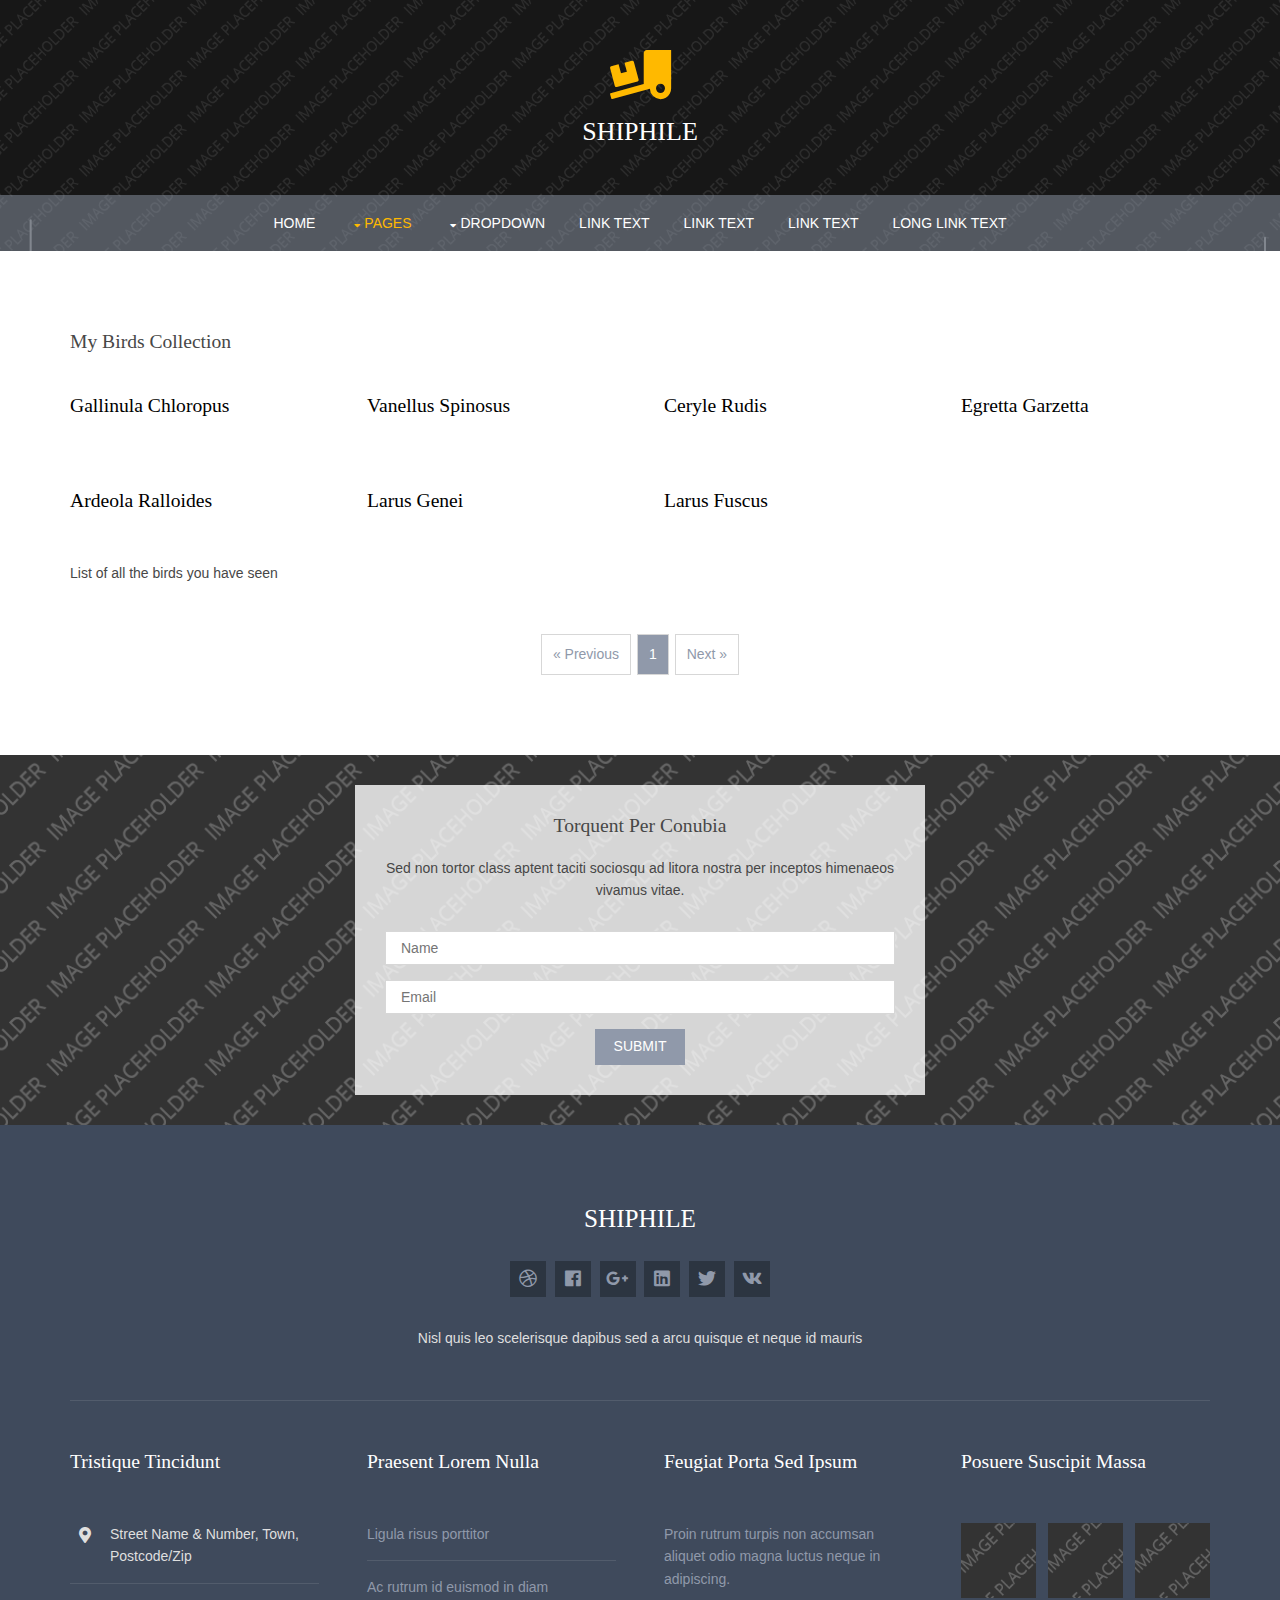
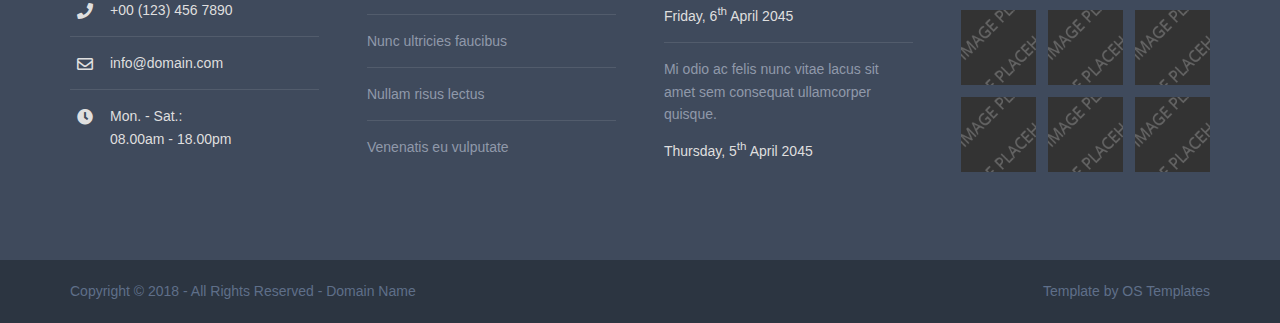
==== birdcollection.html @ 80658a39 "weird ass Commit" ====
<!DOCTYPE html>
<!--
Template Name: Shiphile
Author: <a href="https://www.os-templates.com/">OS Templates</a>
Author URI: https://www.os-templates.com/
Copyright: OS-Templates.com
Licence: Free to use under our free template licence terms
Licence URI: https://www.os-templates.com/template-terms
-->
<html lang="">
<!-- To declare your language - read more here: https://www.w3.org/International/questions/qa-html-language-declarations -->
<head>
<title>Shiphile | Pages | Gallery</title>
<meta charset="utf-8">
<meta name="viewport" content="width=device-width, initial-scale=1.0, maximum-scale=1.0, user-scalable=no">
<link href="../layout/styles/layout.css" rel="stylesheet" type="text/css" media="all">
</head>
<body id="top">
<!-- ################################################################################################ -->
<!-- ################################################################################################ -->
<!-- ################################################################################################ -->
<!-- Top Background Image Wrapper -->
<div class="bgded overlay" style="background-image:url('../images/demo/backgrounds/01.png');"> 
  <!-- ################################################################################################ -->
  <div class="wrapper row0">
    <header id="header" class="hoc clear center"> 
      <!-- ################################################################################################ -->
      <h1 id="logo"><i class="fas fa-truck-loading"></i> <a href="../index.html">Shiphile</a></h1>
      <!-- ################################################################################################ -->
    </header>
  </div>
  <!-- ################################################################################################ -->
  <!-- ################################################################################################ -->
  <!-- ################################################################################################ -->
  <div class="wrapper row1">
    <nav id="mainav" class="hoc clear"> 
      <!-- ################################################################################################ -->
      <ul class="clear">
        <li><a href="../index.html">Home</a></li>
        <li class="active"><a class="drop" href="#">Pages</a>
          <ul>
            <li class="active"><a href="gallery.html">Gallery</a></li>
            <li><a href="full-width.html">Full Width</a></li>
            <li><a href="sidebar-left.html">Sidebar Left</a></li>
            <li><a href="sidebar-right.html">Sidebar Right</a></li>
            <li><a href="basic-grid.html">Basic Grid</a></li>
            <li><a href="font-icons.html">Font Icons</a></li>
          </ul>
        </li>
        <li><a class="drop" href="#">Dropdown</a>
          <ul>
            <li><a href="#">Level 2</a></li>
            <li><a class="drop" href="#">Level 2 + Drop</a>
              <ul>
                <li><a href="#">Level 3</a></li>
                <li><a href="#">Level 3</a></li>
                <li><a href="#">Level 3</a></li>
              </ul>
            </li>
            <li><a href="#">Level 2</a></li>
          </ul>
        </li>
        <li><a href="#">Link Text</a></li>
        <li><a href="#">Link Text</a></li>
        <li><a href="#">Link Text</a></li>
        <li><a href="#">Long Link Text</a></li>
      </ul>
      <!-- ################################################################################################ -->
    </nav>
  </div>
  <!-- ################################################################################################ -->
</div>
<!-- End Top Background Image Wrapper -->
<!-- ################################################################################################ -->
<!-- ################################################################################################ -->
<!-- ################################################################################################ -->
<div class="wrapper row3">
  <main class="hoc container clear"> 
    <!-- main body -->
    <!-- ################################################################################################ -->
    <div class="content"> 
      <!-- ################################################################################################ -->
      <div id="gallery">
        <figure>
          <header class="heading">My Birds Collection</header>
          <ul class="nospace clear">
            <li class="one_quarter first"><div><a href="#"><img src="../images/demo/gallery/Common_Moorhen_(Gallinula_chloropus)_in_a_Nelumbo_nucifera_(Indian_Lotus)_pond_W_IMG_8779.jpg" alt=""><h4 style="color:black;">Gallinula chloropus</h4></a></div></li>
            <li class="one_quarter"><div><a href="#"><img src="../images/demo/gallery/Spur-winged_lapwing_(Vanellus_spinosus)_Gambia.jpg" alt=""></a><h4 style="color:black;">Vanellus spinosus</h4></div></li>
            <li class="one_quarter"><div><a href="#"><img src="../images/demo/gallery/صياد-السمك-الأبقع-IMG_6772mw.jpg" alt=""></a><h4 style="color:black;">Ceryle rudis</h4></div></li>
            <li class="one_quarter"><div><a href="#"><img src="../images/demo/gallery/Aigrette_garzette_au_lac_sud_de_Tunis_(site_RAMSAR).jpg" alt=""></a><h4 style="color:black;">Egretta garzetta</h4></div></li>
            <li class="one_quarter first"><div><a href="#"><img src="../images/demo/gallery/dsc_4087a.jpg" alt=""><h4 style="color:black;">Ardeola ralloides</h4 ></a></div></li>
                <li class="one_quarter"><div><a href="#"><img src="../images/demo/gallery/tg1_1681_corr_ibc.jpg" alt=""></a><h4 style="color:black;">Larus genei</h4></div></li>
                <li class="one_quarter"><div><a href="#"><img src="../images/demo/gallery/3218949402_9a6c63c327_b.jpg" alt=""></a><h4 style="color:black;">Larus fuscus</h4></div></li>
        
          </ul>
          <figcaption>List of all the birds you have seen</figcaption>
        </figure>
      </div>
      <!-- ################################################################################################ -->
      <!-- ################################################################################################ -->
      <nav class="pagination">
        <ul>
          <li><a href="#">&laquo; Previous</a></li>
          <li class="current"><a href="#">1</a></li>
          <li><a href="#">Next &raquo;</a></li>
        </ul>
      </nav>
      <!-- ################################################################################################ -->
    </div>
    <!-- ################################################################################################ -->
    <!-- / main body -->
    <div class="clear"></div>
  </main>
</div>
<!-- ################################################################################################ -->
<!-- ################################################################################################ -->
<!-- ################################################################################################ -->
<div class="wrapper bgded" style="background-image:url('../images/demo/backgrounds/03.png');">
  <section id="callback" class="hoc clear"> 
    <!-- ################################################################################################ -->
    <div>
      <h6 class="heading">Torquent per conubia</h6>
      <p class="btmspace-30">Sed non tortor class aptent taciti sociosqu ad litora nostra per inceptos himenaeos vivamus vitae.</p>
      <form method="post" action="#">
        <fieldset>
          <input type="text" value="" placeholder="Name">
          <input type="text" value="" placeholder="Email">
          <button type="submit" value="submit">Submit</button>
        </fieldset>
      </form>
    </div>
    <!-- ################################################################################################ -->
  </section>
</div>
<!-- ################################################################################################ -->
<!-- ################################################################################################ -->
<!-- ################################################################################################ -->
<div class="wrapper row4">
  <footer id="footer" class="hoc clear">
    <div class="center btmspace-50"> 
      <!-- ################################################################################################ -->
      <h6 class="heading">Shiphile</h6>
      <ul class="faico clear">
        <li><a class="faicon-dribble" href="#"><i class="fab fa-dribbble"></i></a></li>
        <li><a class="faicon-facebook" href="#"><i class="fab fa-facebook"></i></a></li>
        <li><a class="faicon-google-plus" href="#"><i class="fab fa-google-plus-g"></i></a></li>
        <li><a class="faicon-linkedin" href="#"><i class="fab fa-linkedin"></i></a></li>
        <li><a class="faicon-twitter" href="#"><i class="fab fa-twitter"></i></a></li>
        <li><a class="faicon-vk" href="#"><i class="fab fa-vk"></i></a></li>
      </ul>
      <p class="nospace">Nisl quis leo scelerisque dapibus sed a arcu quisque et neque id mauris</p>
      <!-- ################################################################################################ -->
    </div>
    <hr class="btmspace-50">
    <div class="group"> 
      <!-- ################################################################################################ -->
      <div class="one_quarter first">
        <h6 class="heading">Tristique tincidunt</h6>
        <ul class="nospace btmspace-30 linklist contact">
          <li><i class="fas fa-map-marker-alt"></i>
            <address>
            Street Name &amp; Number, Town, Postcode/Zip
            </address>
          </li>
          <li><i class="fas fa-phone"></i> +00 (123) 456 7890</li>
          <li><i class="far fa-envelope"></i> info@domain.com</li>
          <li><i class="fas fa-clock"></i> Mon. - Sat.:<br>
            08.00am - 18.00pm</li>
        </ul>
      </div>
      <div class="one_quarter">
        <h6 class="heading">Praesent lorem nulla</h6>
        <ul class="nospace linklist">
          <li><a href="#">Ligula risus porttitor</a></li>
          <li><a href="#">Ac rutrum id euismod in diam</a></li>
          <li><a href="#">Nunc ultricies faucibus</a></li>
          <li><a href="#">Nullam risus lectus</a></li>
          <li><a href="#">Venenatis eu vulputate</a></li>
        </ul>
      </div>
      <div class="one_quarter">
        <h6 class="heading">Feugiat porta sed ipsum</h6>
        <ul class="nospace linklist">
          <li>
            <article>
              <p class="nospace btmspace-10"><a href="#">Proin rutrum turpis non accumsan aliquet odio magna luctus neque in adipiscing.</a></p>
              <time class="block font-xs" datetime="2045-04-06">Friday, 6<sup>th</sup> April 2045</time>
            </article>
          </li>
          <li>
            <article>
              <p class="nospace btmspace-10"><a href="#">Mi odio ac felis nunc vitae lacus sit amet sem consequat ullamcorper quisque.</a></p>
              <time class="block font-xs" datetime="2045-04-05">Thursday, 5<sup>th</sup> April 2045</time>
            </article>
          </li>
        </ul>
      </div>
      <div class="one_quarter">
        <h6 class="heading">Posuere suscipit massa</h6>
        <ul class="nospace clear latestimg">
          <li><a class="imgover" href="#"><img src="../images/demo/100x100.png" alt=""></a></li>
          <li><a class="imgover" href="#"><img src="../images/demo/100x100.png" alt=""></a></li>
          <li><a class="imgover" href="#"><img src="../images/demo/100x100.png" alt=""></a></li>
          <li><a class="imgover" href="#"><img src="../images/demo/100x100.png" alt=""></a></li>
          <li><a class="imgover" href="#"><img src="../images/demo/100x100.png" alt=""></a></li>
          <li><a class="imgover" href="#"><img src="../images/demo/100x100.png" alt=""></a></li>
          <li><a class="imgover" href="#"><img src="../images/demo/100x100.png" alt=""></a></li>
          <li><a class="imgover" href="#"><img src="../images/demo/100x100.png" alt=""></a></li>
          <li><a class="imgover" href="#"><img src="../images/demo/100x100.png" alt=""></a></li>
        </ul>
      </div>
      <!-- ################################################################################################ -->
    </div>
  </footer>
</div>
<!-- ################################################################################################ -->
<!-- ################################################################################################ -->
<!-- ################################################################################################ -->
<div class="wrapper row5">
  <div id="copyright" class="hoc clear"> 
    <!-- ################################################################################################ -->
    <p class="fl_left">Copyright &copy; 2018 - All Rights Reserved - <a href="#">Domain Name</a></p>
    <p class="fl_right">Template by <a target="_blank" href="https://www.os-templates.com/" title="Free Website Templates">OS Templates</a></p>
    <!-- ################################################################################################ -->
  </div>
</div>
<!-- ################################################################################################ -->
<!-- ################################################################################################ -->
<!-- ################################################################################################ -->
<a id="backtotop" href="#top"><i class="fas fa-chevron-up"></i></a>
<!-- JAVASCRIPTS -->
<script src="../layout/scripts/jquery.min.js"></script>
<script src="../layout/scripts/jquery.backtotop.js"></script>
<script src="../layout/scripts/jquery.mobilemenu.js"></script>
</body>
</html>
---- layout/styles/layout.css ----
@charset "utf-8";
/*
Template Name: Shiphile
Author: <a href="https://www.os-templates.com/">OS Templates</a>
Author URI: https://www.os-templates.com/
Copyright: OS-Templates.com
Licence: Free to use under our free template licence terms
Licence URI: https://www.os-templates.com/template-terms
File: Layout CSS
*/

@import url("fontawesome-free/css/fontawesome-all.min.css");
@import url("framework.css");

/* Rows
--------------------------------------------------------------------------------------------------------------- */
.row0, .row0 a{}
.row1, .row1 a{}
.row2, .row2 a{}
.row3, .row3 a{}
.row4, .row4 a{}
.row5, .row5 a{}


/* Header
--------------------------------------------------------------------------------------------------------------- */
#header{padding:50px 0;}

#header *{margin:0; padding:0; line-height:1;}
#header #logo{font-size:26px; text-transform:uppercase;}
#header #logo i{display:block; margin-bottom:20px; font-size:3.5rem;}


/* Page Intro
--------------------------------------------------------------------------------------------------------------- */
#pageintro{padding:180px 0;}

#pageintro article{display:block; max-width:50%;}
#pageintro .heading{margin-bottom:20px; font-size:4rem;}
#pageintro p{}
#pageintro footer{margin-top:50px;}


/* Content Area
--------------------------------------------------------------------------------------------------------------- */
.container{padding:80px 0;}

/* Content */
.container .content{}

.sectiontitle{display:block; max-width:50%; margin:0 auto 100px; text-align:center;}
.sectiontitle *{margin:0;}
.sectiontitle .heading{margin-bottom:20px;}

.posts figure{display:block; margin-bottom:50px;}
.posts figure:last-child{margin-bottom:0;}/* Used when elements stack in small viewports */
.posts figure > div, .posts figure figcaption{display:block; float:left; width:50%;}
.posts figure > div{}
.posts figure > div img{}
.posts figure figcaption{padding:50px 0 0 50px;}
.posts figure figcaption{}
.posts figure figcaption *{margin:0;}
.posts figure figcaption .heading{margin-bottom:30px;}
.posts figure figcaption footer{margin-top:30px;}
.posts figure:nth-child(even) > div{float:right;}
.posts figure:nth-child(even) figcaption{float:left; padding-left:0; padding-right:50px;}

.team{}
.team li:last-child{margin-bottom:0;}/* Used when elements stack in small viewports */
.team figure{display:block; text-align:center; padding:30px;}
.team figure *{margin:0; padding:0;}
.team figure a{}
.team figure .imgover::before, .team figure img{border-radius:50%;}
.team figure figcaption{margin:35px 0 0 0; line-height:1;}
.team figure strong{}
.team figure em{display:block; font-style:normal; font-size:.8rem;}

.latest{}
.latest > li:last-child{margin-bottom:0;}/* Used when elements stack in small viewports */
.latest article{padding:30px;}
.latest article .heading{}
.latest article p{}
.latest article .meta{}
.latest article .meta li{display:inline-block; font-size:.8rem; line-height:1;}
.latest article .meta li::after{margin-left:5px; content:"|";}
.latest article .meta li:last-child::after{margin:0; content:"";}
.latest article .meta li time{font-style:normal;}
.latest article footer{margin-top:30px;}

/* Comments */
#comments ul{margin:0 0 40px 0; padding:0; list-style:none;}
#comments li{margin:0 0 10px 0; padding:15px;}
#comments .avatar{float:right; margin:0 0 10px 10px; padding:3px; border:1px solid;}
#comments address{font-weight:bold;}
#comments time{font-size:smaller;}
#comments .comcont{display:block; margin:0; padding:0;}
#comments .comcont p{margin:10px 5px 10px 0; padding:0;}

#comments form{display:block; width:100%;}
#comments input, #comments textarea{width:100%; padding:10px; border:1px solid;}
#comments textarea{overflow:auto;}
#comments div{margin-bottom:15px;}
#comments input[type="submit"], #comments input[type="reset"]{display:inline-block; width:auto; min-width:150px; margin:0; padding:8px 5px; cursor:pointer;}

/* Sidebar */
.container .sidebar{}

.sidebar .sdb_holder{margin-bottom:50px;}
.sidebar .sdb_holder:last-child{margin-bottom:0;}


/* Call Back
--------------------------------------------------------------------------------------------------------------- */
#callback{padding:30px 0;}

#callback > div{display:block; max-width:50%; margin:0 auto; padding:30px; text-align:center;}
#callback input, #callback button{border:1px solid;}
#callback input{display:block; width:100%; margin:0 0 15px 0; padding:8px 15px;}
#callback button{margin:0 auto; padding:8px 18px 10px; text-transform:uppercase; cursor:pointer;}


/* Footer
--------------------------------------------------------------------------------------------------------------- */
#footer{padding:80px 0;}

#footer .heading{margin-bottom:50px;}

#footer > div:first-of-type .heading{margin-bottom:20px; text-transform:uppercase; font-size:1.8rem;}
#footer > div:first-of-type .faico{margin-bottom:30px;}

#footer .linklist li{display:block; margin-bottom:15px; padding:0 0 15px 0; border-bottom:1px solid;}
#footer .linklist li:last-child{margin:0; padding:0; border:none;}
#footer .linklist li::before, #footer .linklist li::after{display:table; content:"";}
#footer .linklist li, #footer .linklist li::after{clear:both;}

#footer .contact{}
#footer .contact.linklist li, #footer .contact.linklist li:last-child{position:relative; padding-left:40px;}
#footer .contact li *{margin:0; padding:0; line-height:1.6;}
#footer .contact li i{display:block; position:absolute; top:0; left:0; width:30px; font-size:16px; text-align:center;}

#footer .latestimg{}
#footer .latestimg > li{display:inline-block; float:left; width:30%; margin:0 0 5% 5%;}
#footer .latestimg > li:nth-last-child(-n+3){margin-bottom:0;}/* Removes bottom margin from the last three items - margin is restored in the media queries when items stack */
#footer .latestimg > li:nth-child(3n+1){margin-left:0; clear:left;}/* Removes the need to add class="first" */
#footer .latestimg > li img{width:100%;}/* Force the image to resize to take the full space - may have to be changed for tablets, depends on personal preference */
#footer .latestimg > li a.imgover{display:block;}


/* Copyright
--------------------------------------------------------------------------------------------------------------- */
#copyright{padding:20px 0;}
#copyright *{margin:0; padding:0;}


/* Transition Fade
This gives a smooth transition to "ALL" elements used in the layout - other than the navigation form used in mobile devices
If you don't want it to fade all elements, you have to list the ones you want to be faded individually
Delete it completely to stop fading
--------------------------------------------------------------------------------------------------------------- */
*, *::before, *::after{transition:all .3s ease-in-out;}
#mainav form *{transition:none !important;}


/* ------------------------------------------------------------------------------------------------------------ */
/* ------------------------------------------------------------------------------------------------------------ */
/* ------------------------------------------------------------------------------------------------------------ */
/* ------------------------------------------------------------------------------------------------------------ */
/* ------------------------------------------------------------------------------------------------------------ */


/* Navigation
--------------------------------------------------------------------------------------------------------------- */
nav ul, nav ol{margin:0; padding:0; list-style:none;}

#mainav, #breadcrumb, .sidebar nav{line-height:normal;}
#mainav .drop::after, #mainav li li .drop::after, #breadcrumb li a::after, .sidebar nav a::after{position:absolute; font-family:"Font Awesome\ 5 Free"; font-weight:900; font-size:10px; line-height:10px;}

/* Top Navigation */
#mainav{}
#mainav ul{text-transform:uppercase; text-align:center;}
#mainav ul ul{z-index:9999; position:absolute; width:180px; text-transform:none; text-align:left;}
#mainav ul ul ul{left:180px; top:0;}
#mainav li{display:inline-block; position:relative; margin:0 30px 0 0; padding:0;}
#mainav li:last-child{margin-right:0;}
#mainav li li{width:100%; margin:0;}
#mainav li a{display:block; padding:20px 0;}
#mainav li li a{border:solid; border-width:0 0 1px 0;}
#mainav .drop{padding-left:15px;}
#mainav li li a, #mainav li li .drop{display:block; margin:0; padding:10px 15px;}
#mainav .drop::after, #mainav li li .drop::after{content:"\f0d7";}
#mainav .drop::after{top:25px; left:5px;}
#mainav li li .drop::after{top:15px; left:5px;}
#mainav ul ul{visibility:hidden; opacity:0;}
#mainav ul li:hover > ul{visibility:visible; opacity:1;}

#mainav form{display:none; margin:0; padding:0;}
#mainav form select, #mainav form select option{display:block; cursor:pointer; outline:none;}
#mainav form select{width:100%; padding:5px; border:none;}
#mainav form select option{margin:5px; padding:0; border:none;}

/* Breadcrumb */
#breadcrumb{padding:150px 0 30px;}
#breadcrumb ul{margin:0; padding:0; list-style:none; text-transform:uppercase;}
#breadcrumb li{display:inline-block; margin:0 6px 0 0; padding:0;}
#breadcrumb li a{display:block; position:relative; margin:0; padding:0 12px 0 0; font-size:12px;}
#breadcrumb li a::after{top:4px; right:0; content:"\f0da";}
#breadcrumb li:last-child a{margin:0; padding:0;}
#breadcrumb li:last-child a::after{display:none;}
#breadcrumb .heading{margin:0; font-size:2rem;}

/* Sidebar Navigation */
.sidebar nav{display:block; width:100%;}
.sidebar nav li{margin:0 0 3px 0; padding:0;}
.sidebar nav a{display:block; position:relative; margin:0; padding:5px 10px 5px 15px; text-decoration:none; border:solid; border-width:0 0 1px 0;}
.sidebar nav a::after{top:10px; left:5px; content:"\f0da";}
.sidebar nav ul ul a{padding-left:35px;}
.sidebar nav ul ul a::after{left:25px;}
.sidebar nav ul ul ul a{padding-left:55px;}
.sidebar nav ul ul ul a::after{left:45px;}

/* Pagination */
.pagination{display:block; width:100%; text-align:center; clear:both;}
.pagination li{display:inline-block; margin:0 2px 0 0;}
.pagination li:last-child{margin-right:0;}
.pagination a, .pagination strong{display:block; padding:8px 11px; border:1px solid; background-clip:padding-box; font-weight:normal;}

/* Back to Top */
#backtotop{z-index:999; display:inline-block; position:fixed; visibility:hidden; bottom:20px; right:20px; width:36px; height:36px; line-height:36px; font-size:16px; text-align:center; opacity:.2;}
#backtotop i{display:block; width:100%; height:100%; line-height:inherit;}
#backtotop.visible{visibility:visible; opacity:.5;}
#backtotop:hover{opacity:1;}


/* Tables
--------------------------------------------------------------------------------------------------------------- */
table, th, td{border:1px solid; border-collapse:collapse; vertical-align:top;}
table, th{table-layout:auto;}
table{width:100%; margin-bottom:15px;}
th, td{padding:5px 8px;}
td{border-width:0 1px;}


/* Gallery
--------------------------------------------------------------------------------------------------------------- */
#gallery{display:block; width:100%; margin-bottom:50px;}
#gallery figure figcaption{display:block; width:100%; clear:both;}
#gallery li{margin-bottom:30px;}


/* Font Awesome Social Icons
--------------------------------------------------------------------------------------------------------------- */
.faico{margin:0; padding:0; list-style:none;}
.faico li{display:inline-block; margin:8px 5px 0 0; padding:0; line-height:normal;}
.faico li:last-child{margin-right:0;}
.faico a{display:inline-block; width:36px; height:36px; line-height:36px; font-size:18px; text-align:center;}

.faico a{color:#9099AA; background-color:#2C3541;}
.faico a:hover{color:#FFFFFF;}

.faicon-dribble:hover{background-color:#EA4C89;}
.faicon-facebook:hover{background-color:#3B5998;}
.faicon-google-plus:hover{background-color:#DB4A39;}
.faicon-linkedin:hover{background-color:#0E76A8;}
.faicon-twitter:hover{background-color:#00ACEE;}
.faicon-vk:hover{background-color:#4E658E;}


/* ------------------------------------------------------------------------------------------------------------ */
/* ------------------------------------------------------------------------------------------------------------ */
/* ------------------------------------------------------------------------------------------------------------ */
/* ------------------------------------------------------------------------------------------------------------ */
/* ------------------------------------------------------------------------------------------------------------ */


/* Colours
--------------------------------------------------------------------------------------------------------------- */
body{color:#5F6F89; background-color:#2C3541;}
a{color:#9099AA;}
a:active, a:focus{background:transparent !important;}/* IE10 + 11 Bugfix - prevents grey background */
hr, .borderedbox{border-color:#D7D7D7;}
label span{color:#FF0000; background-color:inherit;}
input:focus, textarea:focus, *:required:focus{border-color:#9099AA !important;}

.overlay{color:#FFFFFF; background-color:inherit;}
.overlay::after{color:inherit; background-color:rgba(0,0,0,.55);}
.overlay.light{color:#474747;}
.overlay.light::after{background-color:rgba(255,255,255,.7);}

.btn, .btn.inverse:hover{color:#FFFFFF; background-color:#9099AA; border-color:#9099AA;}
.btn:hover, .btn.inverse{color:inherit; background-color:transparent; border-color:inherit;}

.imgover:hover::before{background:rgba(0,0,0,.55);}
.imgover, .imgover:hover::after{color:#9099AA;}


/* Rows */
.row0, .row0 a{color:#FFFFFF;}
.row1{background-color:rgba(144,153,170,.5);/* #9099AA */}
.row2{color:#474747; background-color:#EFEFEF;}
.row3{color:#474747; background-color:#FFFFFF;}
.row4{color:#DFDFDF; background-color:#3F4A5C;}
.row5, .row5 a{color:#5F6F89; background-color:#2C3541;}


/* Header */
#header #logo a{color:inherit;}
#header #logo i{color:#FFB900;}


/* Page Intro */
#pageintro{color:#FFFFFF;}


/* Content Area */
.team figure, .latest article{box-shadow:0px 0px 15px rgba(0,0,0,.1);}
.team figure:hover{color:inherit; background-color:#FFFFFF;}
.latest article:hover{box-shadow:0px 0px 15px rgba(0,0,0,.3);}


/* Call Back */
#callback > div{color:#474747; background-color:rgba(255,255,255,.8);}
#callback input{color:#474747; background-color:#FFFFFF; border-color:#D7D7D7;}
#callback button{color:#FFFFFF; background-color:#9099AA; border-color:#9099AA;}
#callback button:hover{color:inherit; background-color:transparent; border-color:inherit;}


/* Footer */
#footer .heading{color:#FFFFFF;}
#footer hr, #footer .borderedbox, #footer .linklist li{border-color:rgba(255,255,255,.1);}


/* Navigation */
#mainav{}
#mainav li a{color:inherit;}
#mainav .active a, #mainav a:hover, #mainav li:hover > a{color:#FFB900; background-color:inherit;}
#mainav li li a, #mainav .active li a{color:#FFFFFF; background-color:rgba(144,153,170,.5);/* #9099AA */ border-color:rgba(144,153,170,1);/* #9099AA */}
#mainav li li:hover > a, #mainav .active .active > a{color:#FFB900; background-color:#9099AA;}
#mainav form select{color:#474747; background-color:#FFFFFF;}

#breadcrumb a{color:inherit; background-color:inherit;}
#breadcrumb li:last-child a{color:#9099AA;}

.container .sidebar nav a{color:inherit; border-color:#D7D7D7;}
.container .sidebar nav a:hover{color:#9099AA;}

.pagination a, .pagination strong{border-color:#D7D7D7;}
.pagination .current *{color:#FFFFFF; background-color:#9099AA;}

#backtotop{color:#FFFFFF; background-color:#9099AA;}


/* Tables + Comments */
table, th, td, #comments .avatar, #comments input, #comments textarea{border-color:#D7D7D7;}
th{color:#FFFFFF; background-color:#373737;}
tr, #comments li, #comments input[type="submit"], #comments input[type="reset"]{color:inherit; background-color:#FBFBFB;}
tr:nth-child(even), #comments li:nth-child(even){color:inherit; background-color:#F7F7F7;}
table a, #comments a{background-color:inherit;}


/* ------------------------------------------------------------------------------------------------------------ */
/* ------------------------------------------------------------------------------------------------------------ */
/* ------------------------------------------------------------------------------------------------------------ */
/* ------------------------------------------------------------------------------------------------------------ */
/* ------------------------------------------------------------------------------------------------------------ */


/* Media Queries
--------------------------------------------------------------------------------------------------------------- */
@-ms-viewport{width:device-width;}


/* Max Wrapper Width - Laptop, Desktop etc.
--------------------------------------------------------------------------------------------------------------- */
@media screen and (min-width:1140px){
	.hoc{max-width:1140px;}
}

@media screen and (min-width:978px) and (max-width:1140px){
	.hoc{max-width:95%;}
}


/* Mobile Devices
--------------------------------------------------------------------------------------------------------------- */
@media screen and (max-width:978px){
	.hoc{max-width:90%;}

	#header{}

	#mainav{padding:15px;}
	#mainav ul{display:none;}
	#mainav form{display:block;}

	#breadcrumb{}

	.container{}
	#comments input[type="reset"]{margin-top:10px;}
	.pagination li{display:inline-block; margin:0 5px 5px 0;}

	#footer{}

	#copyright{}
	#copyright p:first-of-type{margin-bottom:10px;}
}

@media screen and (min-width:750px) and (max-width:978px){
	.posts figure figcaption{padding-top:0;}
}

@media screen and (max-width:750px){
	.imgl, .imgr{display:inline-block; float:none; margin:0 0 10px 0;}
	.fl_left, .fl_right{display:block; float:none;}
	.group .group > *:last-child, .clear .clear > *:last-child, .clear .group > *:last-child, .group .clear > *:last-child{margin-bottom:0;}/* Experimental - Needs more testing in different situations, stops double margin when stacking */
	.one_half, .one_third, .two_third, .one_quarter, .two_quarter, .three_quarter{display:block; float:none; width:auto; margin:0 0 30px 0; padding:0;}

	#pageintro article{max-width:none;}
	#pageintro .heading{font-size:2rem;}

	.sectiontitle{max-width:none; margin-bottom:50px; text-align:left;}
	.posts figure{max-width:570px;}/* Same width as the image */
	.posts figure > div, .posts figure figcaption, .posts figure:nth-child(even) > div, .posts figure:nth-child(even) figcaption{display:block; float:none; width:100%;}
	.posts figure figcaption, .posts figure:nth-child(even) figcaption{padding:50px 0 0 0;}
	.team figure{max-width:350px;}

	#callback > div{max-width:none;}

	#footer .latestimg > li, #footer .latestimg > li:nth-last-child(-n+3){display:inline-block; float:none; width:auto; margin:0 5% 5% 0;}
	#footer .latestimg > li:last-child{margin-bottom:0;}
	#footer .latestimg > li img{width:auto;}
}


/* Other
--------------------------------------------------------------------------------------------------------------- */
@media screen and (max-width:650px){
	.scrollable{display:block; width:100%; margin:0 0 30px 0; padding:0 0 15px 0; overflow:auto; overflow-x:scroll;}
	.scrollable table{margin:0; padding:0; white-space:nowrap;}

	.inline li{display:block; margin-bottom:10px;}
	.pushright li{margin-right:0;}

	.font-x2{font-size:1.6rem;}
	.font-x3{font-size:1.8rem;}
}

.progress{
    width: 150px;
    height: 150px;
    line-height: 150px;
    background: none;
    margin: 0 auto;
    box-shadow: none;
    position: relative;
}
.progress:after{
    content: "";
    width: 100%;
    height: 100%;
    border-radius: 50%;
    border: 12px solid #fff;
    position: absolute;
    top: 0;
    left: 0;
}
.progress > span{
    width: 50%;
    height: 100%;
    overflow: hidden;
    position: absolute;
    top: 0;
    z-index: 1;
}
.progress .progress-left{
    left: 0;
}
.progress .progress-bar{
    width: 100%;
    height: 100%;
    background: none;
    border-width: 12px;
    border-style: solid;
    position: absolute;
    top: 0;
}
.progress .progress-left .progress-bar{
    left: 100%;
    border-top-right-radius: 80px;
    border-bottom-right-radius: 80px;
    border-left: 0;
    -webkit-transform-origin: center left;
    transform-origin: center left;
}
.progress .progress-right{
    right: 0;
}
.progress .progress-right .progress-bar{
    left: -100%;
    border-top-left-radius: 80px;
    border-bottom-left-radius: 80px;
    border-right: 0;
    -webkit-transform-origin: center right;
    transform-origin: center right;
    animation: loading-1 1.8s linear forwards;
}
.progress .progress-value{
    width: 90%;
    height: 90%;
    border-radius: 50%;
    background: #44484b;
    font-size: 24px;
    color: #fff;
    line-height: 135px;
    text-align: center;
    position: absolute;
    top: 5%;
    left: 5%;
}
.progress.blue .progress-bar{
    border-color: #049dff;
}
.progress.blue .progress-left .progress-bar{
    animation: loading-2 1.5s linear forwards 1.8s;
}
.progress.yellow .progress-bar{
    border-color: #fdba04;
}
.progress.yellow .progress-left .progress-bar{
    animation: loading-3 1s linear forwards 1.8s;
}
.progress.pink .progress-bar{
    border-color: #ed687c;
}
.progress.pink .progress-left .progress-bar{
    animation: loading-4 0.4s linear forwards 1.8s;
}
.progress.green .progress-bar{
    border-color: #1abc9c;
}
.progress.green .progress-left .progress-bar{
    animation: loading-5 1.2s linear forwards 1.8s;
}
@keyframes loading-1{
    0%{
        -webkit-transform: rotate(0deg);
        transform: rotate(0deg);
    }
    100%{
        -webkit-transform: rotate(180deg);
        transform: rotate(180deg);
    }
}
@keyframes loading-2{
    0%{
        -webkit-transform: rotate(0deg);
        transform: rotate(0deg);
    }
    100%{
        -webkit-transform: rotate(144deg);
        transform: rotate(144deg);
    }
}
@keyframes loading-3{
    0%{
        -webkit-transform: rotate(0deg);
        transform: rotate(0deg);
    }
    100%{
        -webkit-transform: rotate(90deg);
        transform: rotate(90deg);
    }
}
@keyframes loading-4{
    0%{
        -webkit-transform: rotate(0deg);
        transform: rotate(0deg);
    }
    100%{
        -webkit-transform: rotate(36deg);
        transform: rotate(36deg);
    }
}
@keyframes loading-5{
    0%{
        -webkit-transform: rotate(0deg);
        transform: rotate(0deg);
    }
    100%{
        -webkit-transform: rotate(126deg);
        transform: rotate(126deg);
    }
}
@media only screen and (max-width: 990px){
    .progress{ margin-bottom: 20px; }
}
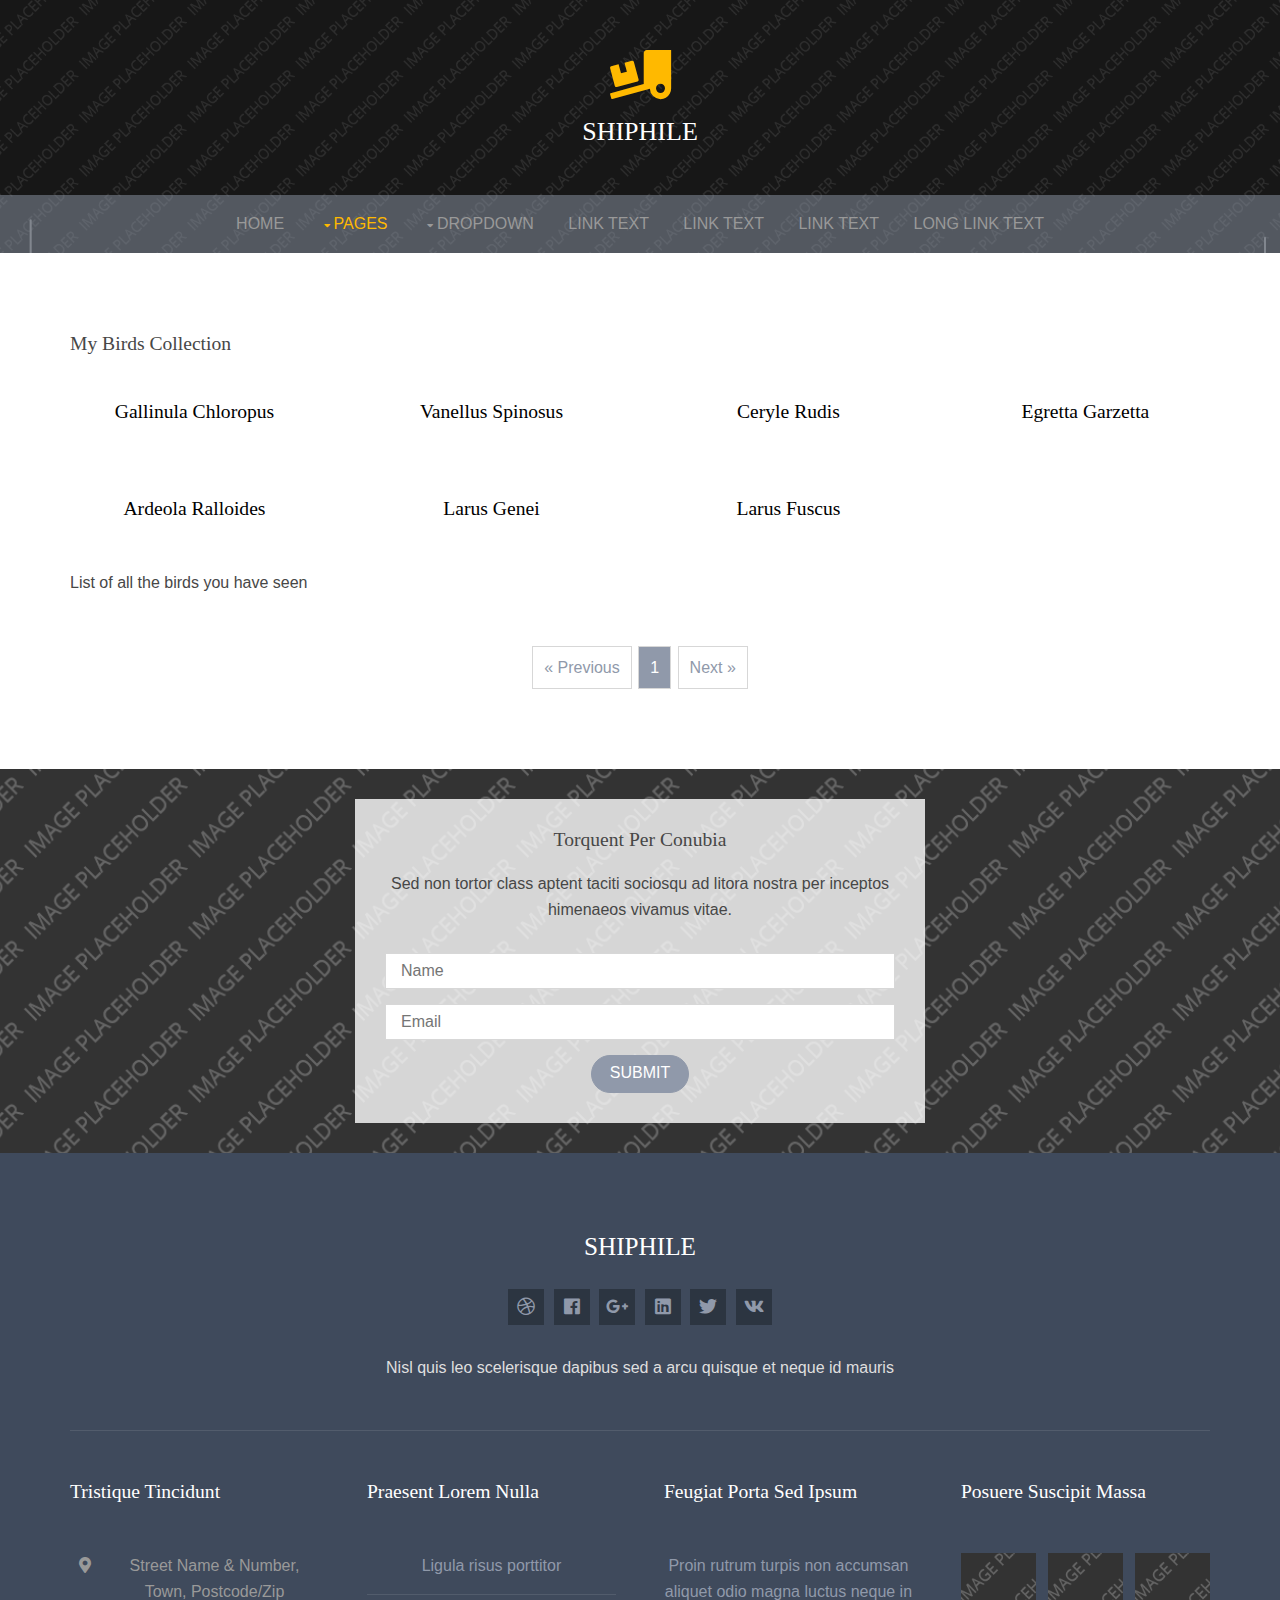
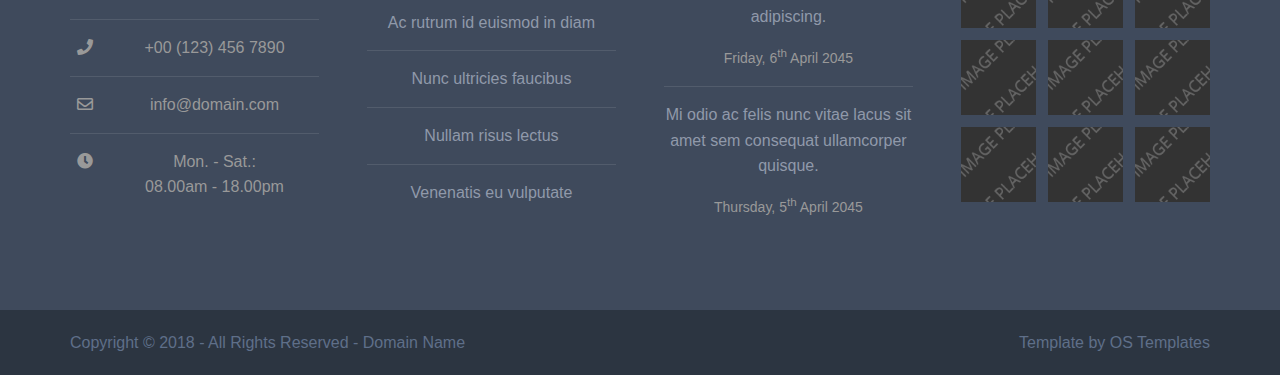
==== commit 6ea59bbb: "fix merge" ====
--- a/birdcollection.html
+++ b/birdcollection.html
@@ -1,236 +1,236 @@
-<!DOCTYPE html>
-<!--
-Template Name: Shiphile
-Author: <a href="https://www.os-templates.com/">OS Templates</a>
-Author URI: https://www.os-templates.com/
-Copyright: OS-Templates.com
-Licence: Free to use under our free template licence terms
-Licence URI: https://www.os-templates.com/template-terms
--->
-<html lang="">
-<!-- To declare your language - read more here: https://www.w3.org/International/questions/qa-html-language-declarations -->
-<head>
-<title>Shiphile | Pages | Gallery</title>
-<meta charset="utf-8">
-<meta name="viewport" content="width=device-width, initial-scale=1.0, maximum-scale=1.0, user-scalable=no">
-<link href="../layout/styles/layout.css" rel="stylesheet" type="text/css" media="all">
-</head>
-<body id="top">
-<!-- ################################################################################################ -->
-<!-- ################################################################################################ -->
-<!-- ################################################################################################ -->
-<!-- Top Background Image Wrapper -->
-<div class="bgded overlay" style="background-image:url('../images/demo/backgrounds/01.png');"> 
-  <!-- ################################################################################################ -->
-  <div class="wrapper row0">
-    <header id="header" class="hoc clear center"> 
-      <!-- ################################################################################################ -->
-      <h1 id="logo"><i class="fas fa-truck-loading"></i> <a href="../index.html">Shiphile</a></h1>
-      <!-- ################################################################################################ -->
-    </header>
-  </div>
-  <!-- ################################################################################################ -->
-  <!-- ################################################################################################ -->
-  <!-- ################################################################################################ -->
-  <div class="wrapper row1">
-    <nav id="mainav" class="hoc clear"> 
-      <!-- ################################################################################################ -->
-      <ul class="clear">
-        <li><a href="../index.html">Home</a></li>
-        <li class="active"><a class="drop" href="#">Pages</a>
-          <ul>
-            <li class="active"><a href="gallery.html">Gallery</a></li>
-            <li><a href="full-width.html">Full Width</a></li>
-            <li><a href="sidebar-left.html">Sidebar Left</a></li>
-            <li><a href="sidebar-right.html">Sidebar Right</a></li>
-            <li><a href="basic-grid.html">Basic Grid</a></li>
-            <li><a href="font-icons.html">Font Icons</a></li>
-          </ul>
-        </li>
-        <li><a class="drop" href="#">Dropdown</a>
-          <ul>
-            <li><a href="#">Level 2</a></li>
-            <li><a class="drop" href="#">Level 2 + Drop</a>
-              <ul>
-                <li><a href="#">Level 3</a></li>
-                <li><a href="#">Level 3</a></li>
-                <li><a href="#">Level 3</a></li>
-              </ul>
-            </li>
-            <li><a href="#">Level 2</a></li>
-          </ul>
-        </li>
-        <li><a href="#">Link Text</a></li>
-        <li><a href="#">Link Text</a></li>
-        <li><a href="#">Link Text</a></li>
-        <li><a href="#">Long Link Text</a></li>
-      </ul>
-      <!-- ################################################################################################ -->
-    </nav>
-  </div>
-  <!-- ################################################################################################ -->
-</div>
-<!-- End Top Background Image Wrapper -->
-<!-- ################################################################################################ -->
-<!-- ################################################################################################ -->
-<!-- ################################################################################################ -->
-<div class="wrapper row3">
-  <main class="hoc container clear"> 
-    <!-- main body -->
-    <!-- ################################################################################################ -->
-    <div class="content"> 
-      <!-- ################################################################################################ -->
-      <div id="gallery">
-        <figure>
-          <header class="heading">My Birds Collection</header>
-          <ul class="nospace clear">
-            <li class="one_quarter first"><div><a href="#"><img src="../images/demo/gallery/Common_Moorhen_(Gallinula_chloropus)_in_a_Nelumbo_nucifera_(Indian_Lotus)_pond_W_IMG_8779.jpg" alt=""><h4 style="color:black;">Gallinula chloropus</h4></a></div></li>
-            <li class="one_quarter"><div><a href="#"><img src="../images/demo/gallery/Spur-winged_lapwing_(Vanellus_spinosus)_Gambia.jpg" alt=""></a><h4 style="color:black;">Vanellus spinosus</h4></div></li>
-            <li class="one_quarter"><div><a href="#"><img src="../images/demo/gallery/صياد-السمك-الأبقع-IMG_6772mw.jpg" alt=""></a><h4 style="color:black;">Ceryle rudis</h4></div></li>
-            <li class="one_quarter"><div><a href="#"><img src="../images/demo/gallery/Aigrette_garzette_au_lac_sud_de_Tunis_(site_RAMSAR).jpg" alt=""></a><h4 style="color:black;">Egretta garzetta</h4></div></li>
-            <li class="one_quarter first"><div><a href="#"><img src="../images/demo/gallery/dsc_4087a.jpg" alt=""><h4 style="color:black;">Ardeola ralloides</h4 ></a></div></li>
-                <li class="one_quarter"><div><a href="#"><img src="../images/demo/gallery/tg1_1681_corr_ibc.jpg" alt=""></a><h4 style="color:black;">Larus genei</h4></div></li>
-                <li class="one_quarter"><div><a href="#"><img src="../images/demo/gallery/3218949402_9a6c63c327_b.jpg" alt=""></a><h4 style="color:black;">Larus fuscus</h4></div></li>
-        
-          </ul>
-          <figcaption>List of all the birds you have seen</figcaption>
-        </figure>
-      </div>
-      <!-- ################################################################################################ -->
-      <!-- ################################################################################################ -->
-      <nav class="pagination">
-        <ul>
-          <li><a href="#">&laquo; Previous</a></li>
-          <li class="current"><a href="#">1</a></li>
-          <li><a href="#">Next &raquo;</a></li>
-        </ul>
-      </nav>
-      <!-- ################################################################################################ -->
-    </div>
-    <!-- ################################################################################################ -->
-    <!-- / main body -->
-    <div class="clear"></div>
-  </main>
-</div>
-<!-- ################################################################################################ -->
-<!-- ################################################################################################ -->
-<!-- ################################################################################################ -->
-<div class="wrapper bgded" style="background-image:url('../images/demo/backgrounds/03.png');">
-  <section id="callback" class="hoc clear"> 
-    <!-- ################################################################################################ -->
-    <div>
-      <h6 class="heading">Torquent per conubia</h6>
-      <p class="btmspace-30">Sed non tortor class aptent taciti sociosqu ad litora nostra per inceptos himenaeos vivamus vitae.</p>
-      <form method="post" action="#">
-        <fieldset>
-          <input type="text" value="" placeholder="Name">
-          <input type="text" value="" placeholder="Email">
-          <button type="submit" value="submit">Submit</button>
-        </fieldset>
-      </form>
-    </div>
-    <!-- ################################################################################################ -->
-  </section>
-</div>
-<!-- ################################################################################################ -->
-<!-- ################################################################################################ -->
-<!-- ################################################################################################ -->
-<div class="wrapper row4">
-  <footer id="footer" class="hoc clear">
-    <div class="center btmspace-50"> 
-      <!-- ################################################################################################ -->
-      <h6 class="heading">Shiphile</h6>
-      <ul class="faico clear">
-        <li><a class="faicon-dribble" href="#"><i class="fab fa-dribbble"></i></a></li>
-        <li><a class="faicon-facebook" href="#"><i class="fab fa-facebook"></i></a></li>
-        <li><a class="faicon-google-plus" href="#"><i class="fab fa-google-plus-g"></i></a></li>
-        <li><a class="faicon-linkedin" href="#"><i class="fab fa-linkedin"></i></a></li>
-        <li><a class="faicon-twitter" href="#"><i class="fab fa-twitter"></i></a></li>
-        <li><a class="faicon-vk" href="#"><i class="fab fa-vk"></i></a></li>
-      </ul>
-      <p class="nospace">Nisl quis leo scelerisque dapibus sed a arcu quisque et neque id mauris</p>
-      <!-- ################################################################################################ -->
-    </div>
-    <hr class="btmspace-50">
-    <div class="group"> 
-      <!-- ################################################################################################ -->
-      <div class="one_quarter first">
-        <h6 class="heading">Tristique tincidunt</h6>
-        <ul class="nospace btmspace-30 linklist contact">
-          <li><i class="fas fa-map-marker-alt"></i>
-            <address>
-            Street Name &amp; Number, Town, Postcode/Zip
-            </address>
-          </li>
-          <li><i class="fas fa-phone"></i> +00 (123) 456 7890</li>
-          <li><i class="far fa-envelope"></i> info@domain.com</li>
-          <li><i class="fas fa-clock"></i> Mon. - Sat.:<br>
-            08.00am - 18.00pm</li>
-        </ul>
-      </div>
-      <div class="one_quarter">
-        <h6 class="heading">Praesent lorem nulla</h6>
-        <ul class="nospace linklist">
-          <li><a href="#">Ligula risus porttitor</a></li>
-          <li><a href="#">Ac rutrum id euismod in diam</a></li>
-          <li><a href="#">Nunc ultricies faucibus</a></li>
-          <li><a href="#">Nullam risus lectus</a></li>
-          <li><a href="#">Venenatis eu vulputate</a></li>
-        </ul>
-      </div>
-      <div class="one_quarter">
-        <h6 class="heading">Feugiat porta sed ipsum</h6>
-        <ul class="nospace linklist">
-          <li>
-            <article>
-              <p class="nospace btmspace-10"><a href="#">Proin rutrum turpis non accumsan aliquet odio magna luctus neque in adipiscing.</a></p>
-              <time class="block font-xs" datetime="2045-04-06">Friday, 6<sup>th</sup> April 2045</time>
-            </article>
-          </li>
-          <li>
-            <article>
-              <p class="nospace btmspace-10"><a href="#">Mi odio ac felis nunc vitae lacus sit amet sem consequat ullamcorper quisque.</a></p>
-              <time class="block font-xs" datetime="2045-04-05">Thursday, 5<sup>th</sup> April 2045</time>
-            </article>
-          </li>
-        </ul>
-      </div>
-      <div class="one_quarter">
-        <h6 class="heading">Posuere suscipit massa</h6>
-        <ul class="nospace clear latestimg">
-          <li><a class="imgover" href="#"><img src="../images/demo/100x100.png" alt=""></a></li>
-          <li><a class="imgover" href="#"><img src="../images/demo/100x100.png" alt=""></a></li>
-          <li><a class="imgover" href="#"><img src="../images/demo/100x100.png" alt=""></a></li>
-          <li><a class="imgover" href="#"><img src="../images/demo/100x100.png" alt=""></a></li>
-          <li><a class="imgover" href="#"><img src="../images/demo/100x100.png" alt=""></a></li>
-          <li><a class="imgover" href="#"><img src="../images/demo/100x100.png" alt=""></a></li>
-          <li><a class="imgover" href="#"><img src="../images/demo/100x100.png" alt=""></a></li>
-          <li><a class="imgover" href="#"><img src="../images/demo/100x100.png" alt=""></a></li>
-          <li><a class="imgover" href="#"><img src="../images/demo/100x100.png" alt=""></a></li>
-        </ul>
-      </div>
-      <!-- ################################################################################################ -->
-    </div>
-  </footer>
-</div>
-<!-- ################################################################################################ -->
-<!-- ################################################################################################ -->
-<!-- ################################################################################################ -->
-<div class="wrapper row5">
-  <div id="copyright" class="hoc clear"> 
-    <!-- ################################################################################################ -->
-    <p class="fl_left">Copyright &copy; 2018 - All Rights Reserved - <a href="#">Domain Name</a></p>
-    <p class="fl_right">Template by <a target="_blank" href="https://www.os-templates.com/" title="Free Website Templates">OS Templates</a></p>
-    <!-- ################################################################################################ -->
-  </div>
-</div>
-<!-- ################################################################################################ -->
-<!-- ################################################################################################ -->
-<!-- ################################################################################################ -->
-<a id="backtotop" href="#top"><i class="fas fa-chevron-up"></i></a>
-<!-- JAVASCRIPTS -->
-<script src="../layout/scripts/jquery.min.js"></script>
-<script src="../layout/scripts/jquery.backtotop.js"></script>
-<script src="../layout/scripts/jquery.mobilemenu.js"></script>
-</body>
+<!DOCTYPE html>
+<!--
+Template Name: Shiphile
+Author: <a href="https://www.os-templates.com/">OS Templates</a>
+Author URI: https://www.os-templates.com/
+Copyright: OS-Templates.com
+Licence: Free to use under our free template licence terms
+Licence URI: https://www.os-templates.com/template-terms
+-->
+<html lang="">
+<!-- To declare your language - read more here: https://www.w3.org/International/questions/qa-html-language-declarations -->
+<head>
+<title>Shiphile | Pages | Gallery</title>
+<meta charset="utf-8">
+<meta name="viewport" content="width=device-width, initial-scale=1.0, maximum-scale=1.0, user-scalable=no">
+<link href="../layout/styles/layout.css" rel="stylesheet" type="text/css" media="all">
+</head>
+<body id="top">
+<!-- ################################################################################################ -->
+<!-- ################################################################################################ -->
+<!-- ################################################################################################ -->
+<!-- Top Background Image Wrapper -->
+<div class="bgded overlay" style="background-image:url('../images/demo/backgrounds/01.png');"> 
+  <!-- ################################################################################################ -->
+  <div class="wrapper row0">
+    <header id="header" class="hoc clear center"> 
+      <!-- ################################################################################################ -->
+      <h1 id="logo"><i class="fas fa-truck-loading"></i> <a href="../index.html">Shiphile</a></h1>
+      <!-- ################################################################################################ -->
+    </header>
+  </div>
+  <!-- ################################################################################################ -->
+  <!-- ################################################################################################ -->
+  <!-- ################################################################################################ -->
+  <div class="wrapper row1">
+    <nav id="mainav" class="hoc clear"> 
+      <!-- ################################################################################################ -->
+      <ul class="clear">
+        <li><a href="../index.html">Home</a></li>
+        <li class="active"><a class="drop" href="#">Pages</a>
+          <ul>
+            <li class="active"><a href="gallery.html">Gallery</a></li>
+            <li><a href="full-width.html">Full Width</a></li>
+            <li><a href="sidebar-left.html">Sidebar Left</a></li>
+            <li><a href="sidebar-right.html">Sidebar Right</a></li>
+            <li><a href="basic-grid.html">Basic Grid</a></li>
+            <li><a href="font-icons.html">Font Icons</a></li>
+          </ul>
+        </li>
+        <li><a class="drop" href="#">Dropdown</a>
+          <ul>
+            <li><a href="#">Level 2</a></li>
+            <li><a class="drop" href="#">Level 2 + Drop</a>
+              <ul>
+                <li><a href="#">Level 3</a></li>
+                <li><a href="#">Level 3</a></li>
+                <li><a href="#">Level 3</a></li>
+              </ul>
+            </li>
+            <li><a href="#">Level 2</a></li>
+          </ul>
+        </li>
+        <li><a href="#">Link Text</a></li>
+        <li><a href="#">Link Text</a></li>
+        <li><a href="#">Link Text</a></li>
+        <li><a href="#">Long Link Text</a></li>
+      </ul>
+      <!-- ################################################################################################ -->
+    </nav>
+  </div>
+  <!-- ################################################################################################ -->
+</div>
+<!-- End Top Background Image Wrapper -->
+<!-- ################################################################################################ -->
+<!-- ################################################################################################ -->
+<!-- ################################################################################################ -->
+<div class="wrapper row3">
+  <main class="hoc container clear"> 
+    <!-- main body -->
+    <!-- ################################################################################################ -->
+    <div class="content"> 
+      <!-- ################################################################################################ -->
+      <div id="gallery">
+        <figure>
+          <header class="heading">My Birds Collection</header>
+          <ul class="nospace clear">
+            <li class="one_quarter first"><div><a href="#"><img src="../images/demo/gallery/Common_Moorhen_(Gallinula_chloropus)_in_a_Nelumbo_nucifera_(Indian_Lotus)_pond_W_IMG_8779.jpg" alt=""><h4 style="color:black;">Gallinula chloropus</h4></a></div></li>
+            <li class="one_quarter"><div><a href="#"><img src="../images/demo/gallery/Spur-winged_lapwing_(Vanellus_spinosus)_Gambia.jpg" alt=""></a><h4 style="color:black;">Vanellus spinosus</h4></div></li>
+            <li class="one_quarter"><div><a href="#"><img src="../images/demo/gallery/صياد-السمك-الأبقع-IMG_6772mw.jpg" alt=""></a><h4 style="color:black;">Ceryle rudis</h4></div></li>
+            <li class="one_quarter"><div><a href="#"><img src="../images/demo/gallery/Aigrette_garzette_au_lac_sud_de_Tunis_(site_RAMSAR).jpg" alt=""></a><h4 style="color:black;">Egretta garzetta</h4></div></li>
+            <li class="one_quarter first"><div><a href="#"><img src="../images/demo/gallery/dsc_4087a.jpg" alt=""><h4 style="color:black;">Ardeola ralloides</h4 ></a></div></li>
+                <li class="one_quarter"><div><a href="#"><img src="../images/demo/gallery/tg1_1681_corr_ibc.jpg" alt=""></a><h4 style="color:black;">Larus genei</h4></div></li>
+                <li class="one_quarter"><div><a href="#"><img src="../images/demo/gallery/3218949402_9a6c63c327_b.jpg" alt=""></a><h4 style="color:black;">Larus fuscus</h4></div></li>
+        
+          </ul>
+          <figcaption>List of all the birds you have seen</figcaption>
+        </figure>
+      </div>
+      <!-- ################################################################################################ -->
+      <!-- ################################################################################################ -->
+      <nav class="pagination">
+        <ul>
+          <li><a href="#">&laquo; Previous</a></li>
+          <li class="current"><a href="#">1</a></li>
+          <li><a href="#">Next &raquo;</a></li>
+        </ul>
+      </nav>
+      <!-- ################################################################################################ -->
+    </div>
+    <!-- ################################################################################################ -->
+    <!-- / main body -->
+    <div class="clear"></div>
+  </main>
+</div>
+<!-- ################################################################################################ -->
+<!-- ################################################################################################ -->
+<!-- ################################################################################################ -->
+<div class="wrapper bgded" style="background-image:url('../images/demo/backgrounds/03.png');">
+  <section id="callback" class="hoc clear"> 
+    <!-- ################################################################################################ -->
+    <div>
+      <h6 class="heading">Torquent per conubia</h6>
+      <p class="btmspace-30">Sed non tortor class aptent taciti sociosqu ad litora nostra per inceptos himenaeos vivamus vitae.</p>
+      <form method="post" action="#">
+        <fieldset>
+          <input type="text" value="" placeholder="Name">
+          <input type="text" value="" placeholder="Email">
+          <button type="submit" value="submit">Submit</button>
+        </fieldset>
+      </form>
+    </div>
+    <!-- ################################################################################################ -->
+  </section>
+</div>
+<!-- ################################################################################################ -->
+<!-- ################################################################################################ -->
+<!-- ################################################################################################ -->
+<div class="wrapper row4">
+  <footer id="footer" class="hoc clear">
+    <div class="center btmspace-50"> 
+      <!-- ################################################################################################ -->
+      <h6 class="heading">Shiphile</h6>
+      <ul class="faico clear">
+        <li><a class="faicon-dribble" href="#"><i class="fab fa-dribbble"></i></a></li>
+        <li><a class="faicon-facebook" href="#"><i class="fab fa-facebook"></i></a></li>
+        <li><a class="faicon-google-plus" href="#"><i class="fab fa-google-plus-g"></i></a></li>
+        <li><a class="faicon-linkedin" href="#"><i class="fab fa-linkedin"></i></a></li>
+        <li><a class="faicon-twitter" href="#"><i class="fab fa-twitter"></i></a></li>
+        <li><a class="faicon-vk" href="#"><i class="fab fa-vk"></i></a></li>
+      </ul>
+      <p class="nospace">Nisl quis leo scelerisque dapibus sed a arcu quisque et neque id mauris</p>
+      <!-- ################################################################################################ -->
+    </div>
+    <hr class="btmspace-50">
+    <div class="group"> 
+      <!-- ################################################################################################ -->
+      <div class="one_quarter first">
+        <h6 class="heading">Tristique tincidunt</h6>
+        <ul class="nospace btmspace-30 linklist contact">
+          <li><i class="fas fa-map-marker-alt"></i>
+            <address>
+            Street Name &amp; Number, Town, Postcode/Zip
+            </address>
+          </li>
+          <li><i class="fas fa-phone"></i> +00 (123) 456 7890</li>
+          <li><i class="far fa-envelope"></i> info@domain.com</li>
+          <li><i class="fas fa-clock"></i> Mon. - Sat.:<br>
+            08.00am - 18.00pm</li>
+        </ul>
+      </div>
+      <div class="one_quarter">
+        <h6 class="heading">Praesent lorem nulla</h6>
+        <ul class="nospace linklist">
+          <li><a href="#">Ligula risus porttitor</a></li>
+          <li><a href="#">Ac rutrum id euismod in diam</a></li>
+          <li><a href="#">Nunc ultricies faucibus</a></li>
+          <li><a href="#">Nullam risus lectus</a></li>
+          <li><a href="#">Venenatis eu vulputate</a></li>
+        </ul>
+      </div>
+      <div class="one_quarter">
+        <h6 class="heading">Feugiat porta sed ipsum</h6>
+        <ul class="nospace linklist">
+          <li>
+            <article>
+              <p class="nospace btmspace-10"><a href="#">Proin rutrum turpis non accumsan aliquet odio magna luctus neque in adipiscing.</a></p>
+              <time class="block font-xs" datetime="2045-04-06">Friday, 6<sup>th</sup> April 2045</time>
+            </article>
+          </li>
+          <li>
+            <article>
+              <p class="nospace btmspace-10"><a href="#">Mi odio ac felis nunc vitae lacus sit amet sem consequat ullamcorper quisque.</a></p>
+              <time class="block font-xs" datetime="2045-04-05">Thursday, 5<sup>th</sup> April 2045</time>
+            </article>
+          </li>
+        </ul>
+      </div>
+      <div class="one_quarter">
+        <h6 class="heading">Posuere suscipit massa</h6>
+        <ul class="nospace clear latestimg">
+          <li><a class="imgover" href="#"><img src="../images/demo/100x100.png" alt=""></a></li>
+          <li><a class="imgover" href="#"><img src="../images/demo/100x100.png" alt=""></a></li>
+          <li><a class="imgover" href="#"><img src="../images/demo/100x100.png" alt=""></a></li>
+          <li><a class="imgover" href="#"><img src="../images/demo/100x100.png" alt=""></a></li>
+          <li><a class="imgover" href="#"><img src="../images/demo/100x100.png" alt=""></a></li>
+          <li><a class="imgover" href="#"><img src="../images/demo/100x100.png" alt=""></a></li>
+          <li><a class="imgover" href="#"><img src="../images/demo/100x100.png" alt=""></a></li>
+          <li><a class="imgover" href="#"><img src="../images/demo/100x100.png" alt=""></a></li>
+          <li><a class="imgover" href="#"><img src="../images/demo/100x100.png" alt=""></a></li>
+        </ul>
+      </div>
+      <!-- ################################################################################################ -->
+    </div>
+  </footer>
+</div>
+<!-- ################################################################################################ -->
+<!-- ################################################################################################ -->
+<!-- ################################################################################################ -->
+<div class="wrapper row5">
+  <div id="copyright" class="hoc clear"> 
+    <!-- ################################################################################################ -->
+    <p class="fl_left">Copyright &copy; 2018 - All Rights Reserved - <a href="#">Domain Name</a></p>
+    <p class="fl_right">Template by <a target="_blank" href="https://www.os-templates.com/" title="Free Website Templates">OS Templates</a></p>
+    <!-- ################################################################################################ -->
+  </div>
+</div>
+<!-- ################################################################################################ -->
+<!-- ################################################################################################ -->
+<!-- ################################################################################################ -->
+<a id="backtotop" href="#top"><i class="fas fa-chevron-up"></i></a>
+<!-- JAVASCRIPTS -->
+<script src="../layout/scripts/jquery.min.js"></script>
+<script src="../layout/scripts/jquery.backtotop.js"></script>
+<script src="../layout/scripts/jquery.mobilemenu.js"></script>
+</body>
 </html>--- a/layout/styles/layout.css
+++ b/layout/styles/layout.css
@@ -592,3 +592,214 @@
 @media only screen and (max-width: 990px){
     .progress{ margin-bottom: 20px; }
 }
+@import url(https://fonts.googleapis.com/css?family=Open+Sans:400,600);
+html {
+  background: rgb(246, 248, 248);
+}
+
+.promos {
+  width: 800px;
+  margin: 0 auto;
+  margin-top: 50px;
+}
+.promo {
+  width: 250px;
+  background: #0F1012;
+  color: #f9f9f9;
+  float: left;
+}
+.deal {
+  padding: 10px 0 0 0;
+}
+.deal span {
+  display: block;
+  text-align: center;
+}
+.deal span:first-of-type {
+  font-size: 23px;
+}
+.deal span:last-of-type {
+  font-size: 13px;
+}
+.promo .price {
+  display: block;
+  width: 250px;
+  background: #292b2e;
+  margin: 15px 0 10px 0;
+  text-align: center;
+  font-size: 23px;
+  padding: 17px 0 17px 0;
+}
+ul {
+  display: block;
+  margin: 20px 0 10px 0;
+  padding: 0;
+  list-style-type: none;
+  text-align: center;
+  color: #999999;
+}
+li {
+  display: block;
+  margin: 10px 0 0 0;
+}
+button {
+  border: none;
+  border-radius: 40px;
+  background: #292b2e;
+  color: #f9f9f9;
+  padding: 10px 37px;
+  margin: 10px 0 20px 60px;
+}
+.scale {
+  transform: scale(1.2);
+  box-shadow: 0 0 4px 1px rgba(20, 20, 20, 0.8);
+}
+.scale button {
+  background: #FFB900;
+}
+.scale .price {
+  color: #FFB900;
+}
+@import url(https://fonts.googleapis.com/css?family=Roboto:400,500,700,300,100);
+
+body {
+  background-color: #3e94ec;
+  font-family: "Roboto", helvetica, arial, sans-serif;
+  font-size: 16px;
+  font-weight: 400;
+  text-rendering: optimizeLegibility;
+}
+
+div.table-title {
+   display: block;
+  margin: auto;
+  max-width: 600px;
+  padding:5px;
+  width: 100%;
+}
+
+.table-title h3 {
+   color: #fafafa;
+   font-size: 30px;
+   font-weight: 400;
+   font-style:normal;
+   font-family: "Roboto", helvetica, arial, sans-serif;
+   text-shadow: -1px -1px 1px rgba(0, 0, 0, 0.1);
+   text-transform:uppercase;
+}
+
+
+/*** Table Styles **/
+
+.table-fill {
+  background: white;
+  border-radius:3px;
+  border-collapse: collapse;
+  height: 320px;
+  margin: auto;
+  max-width: 600px;
+  padding:5px;
+  width: 100%;
+  box-shadow: 0 5px 10px rgba(0, 0, 0, 0.1);
+  animation: float 5s infinite;
+}
+
+th {
+  color:#D5DDE5;;
+  background:#1b1e24;
+  border-bottom:4px solid #9ea7af;
+  border-right: 1px solid #343a45;
+  font-size:23px;
+  font-weight: 100;
+  padding:24px;
+  text-align:left;
+  text-shadow: 0 1px 1px rgba(0, 0, 0, 0.1);
+  vertical-align:middle;
+}
+
+th:first-child {
+  border-top-left-radius:3px;
+}
+
+th:last-child {
+  border-top-right-radius:3px;
+  border-right:none;
+}
+
+tr {
+  border-top: 1px solid #C1C3D1;
+  border-bottom-: 1px solid #C1C3D1;
+  color:#666B85;
+  font-size:16px;
+  font-weight:normal;
+  text-shadow: 0 1px 1px rgba(256, 256, 256, 0.1);
+}
+
+tr:hover td {
+  background:#4E5066;
+  color:#FFFFFF;
+  border-top: 1px solid #22262e;
+}
+
+tr:first-child {
+  border-top:none;
+}
+
+tr:last-child {
+  border-bottom:none;
+}
+
+tr:nth-child(odd) td {
+  background:#EBEBEB;
+}
+
+tr:nth-child(odd):hover td {
+  background:#4E5066;
+}
+
+tr:last-child td:first-child {
+  border-bottom-left-radius:3px;
+}
+
+tr:last-child td:last-child {
+  border-bottom-right-radius:3px;
+}
+
+td {
+  background:#FFFFFF;
+  padding:20px;
+  text-align:left;
+  vertical-align:middle;
+  font-weight:300;
+  font-size:18px;
+  text-shadow: -1px -1px 1px rgba(0, 0, 0, 0.1);
+  border-right: 1px solid #C1C3D1;
+}
+
+td:last-child {
+  border-right: 0px;
+}
+
+th.text-left {
+  text-align: left;
+}
+
+th.text-center {
+  text-align: center;
+}
+
+th.text-right {
+  text-align: right;
+}
+
+td.text-left {
+  text-align: left;
+}
+
+td.text-center {
+  text-align: center;
+}
+
+td.text-right {
+  text-align: right;
+}
